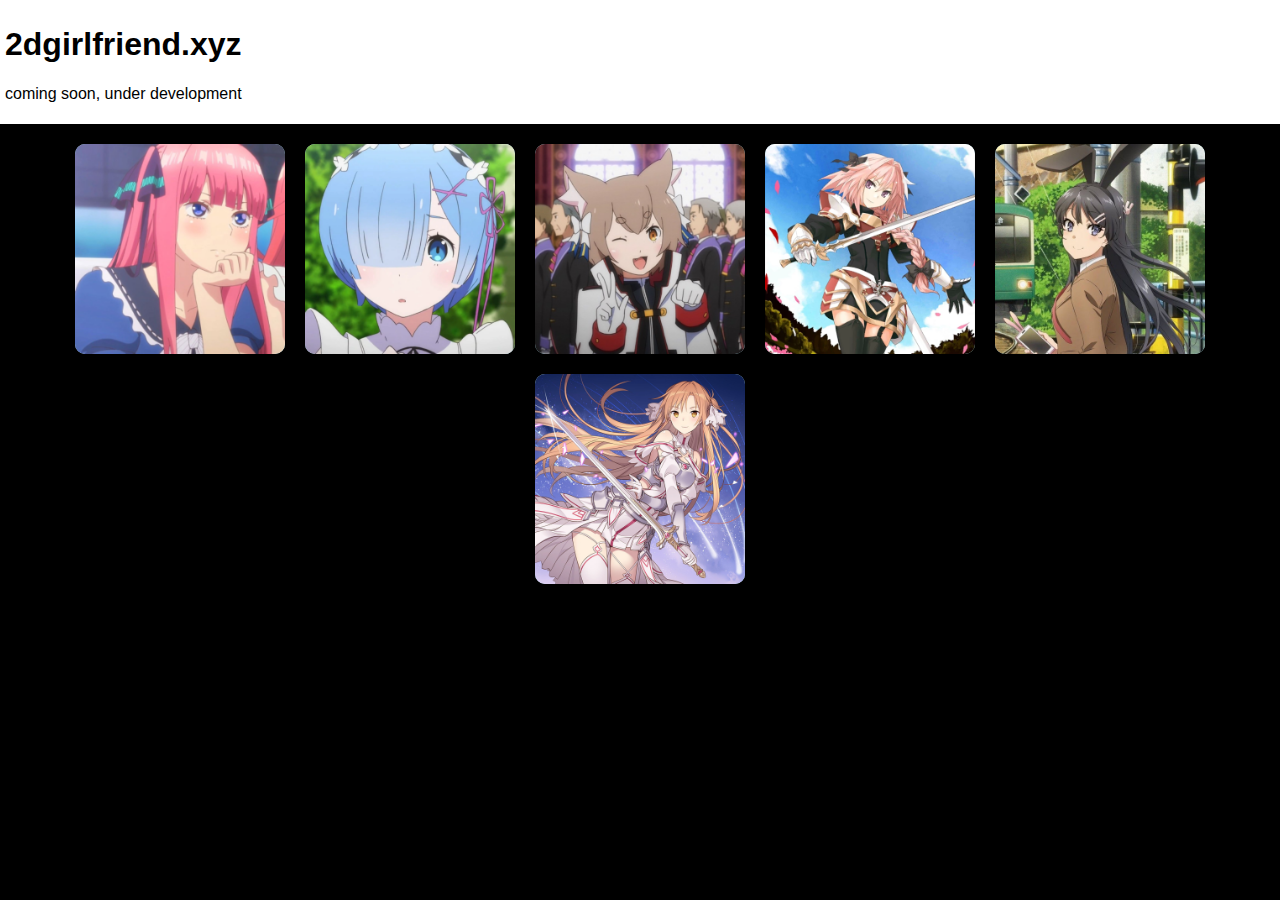
==== index.html @ 293a73d3 "Online JS test" ====
<!doctype html>
<html lang="en-US">
<head>
  <title>2dgirlfriend | Home</title>
  <meta charset="UTF-8">
  <meta name="viewport" content="width=device-width, initial-scale=1.0">
  <meta name="description" content="A list of Ant's 2d waifus">
  <meta name="keywords" content="anime, girlfriend">
  <meta name="author" content="Shaun C-B">
  <link rel="stylesheet" href="styles.css">
  <!-- <link rel="shortcut icon" href="ui_images/websiteicon.ico"> -->
</head>

<body>
  <div id=title-box>
    <h1>2dgirlfriend.xyz</h1>
    <p>coming soon, under development</p>
  </div>

  <div id=content-box class=flex-container>
    <!-- Images added here by script -->
  </div>


  <script src="image_list.js"></script>
  <script src="https://www.dropbox.com/s/vkc7udr3f3vo1h8/image_list.js?dl=0"></script>
  <script>
  /* Goes through each item in the array and creates a div
  with the image and metadata. Each newly created item
  is then added to the gallery. */
    for(item of image_list) {
      var div = document.createElement("div");
      div.setAttribute('class', 'test-div')
      var img = document.createElement("img");
      img.setAttribute('class', 'box-image')
      img.src = item.filepath;
      img.alt = item.name;
      img.title = item.name;
      img.setAttribute('onclick', item.onclick);
      div.appendChild(img);
      var container = document.getElementById("content-box");
      container.appendChild(div);
    }
    for(item of image_list_online) {
      var div = document.createElement("div");
      div.setAttribute('class', 'test-div')
      var img = document.createElement("img");
      img.setAttribute('class', 'box-image')
      img.src = item.filepath;
      img.alt = item.name;
      img.title = item.name;
      img.setAttribute('onclick', item.onclick);
      div.appendChild(img);
      var container = document.getElementById("content-box");
      container.appendChild(div);
    }
  </script>
</body>
---- styles.css ----
/* Full document styles ///////////////////////////////////////////////////////*/
* {
  box-sizing: border-box;
  font-family: "Helvetica", "sans-serif";
}
body {
  margin: 0px;
  background-color: black;
}
/*Flex general*/
.flex-container {
  display: flex;
  flex-wrap: wrap;
  justify-content: center;
}

/*Title box styles/////////////////////////////////////////////////////////////*/
#title-box {
  padding:5px;
  width: 100%;
  height: auto;
  background-color: white;
}

/*Content box styles///////////////////////////////////////////////////////////*/
#content-box {
  margin: 0px;
  padding: 10px;
  width: 100%;
  height: auto;
}
.test-div {
  margin: 10px;
  width: 210px;
  height: 210px;
  overflow: hidden;
  background-color: lightblue;
  border-radius: 10px;
}
.test-div:hover {
  box-shadow: 0px 0px 30px pink;
}
.box-image {
  max-width: 100%;
}
.box-image:not(:hover) {
  position: relative;
  animation-name: image-hover-rev;
  animation-duration: 0.8s;
}
.box-image:hover {
  position: relative;
  animation-name: image-hover;
  animation-duration: 0.8s;
  animation-fill-mode: forwards;
}
@keyframes image-hover {
  from {left: 0px; up: 0px; max-width: 100%;}
  to {left: -10px; up: -10px; max-width: 110%;}
}
@keyframes image-hover-rev {
  from {left: -10px; up: -10px; max-width: 110%;}
  to {left: 0px; up: 0px; max-width: 100%;}
}
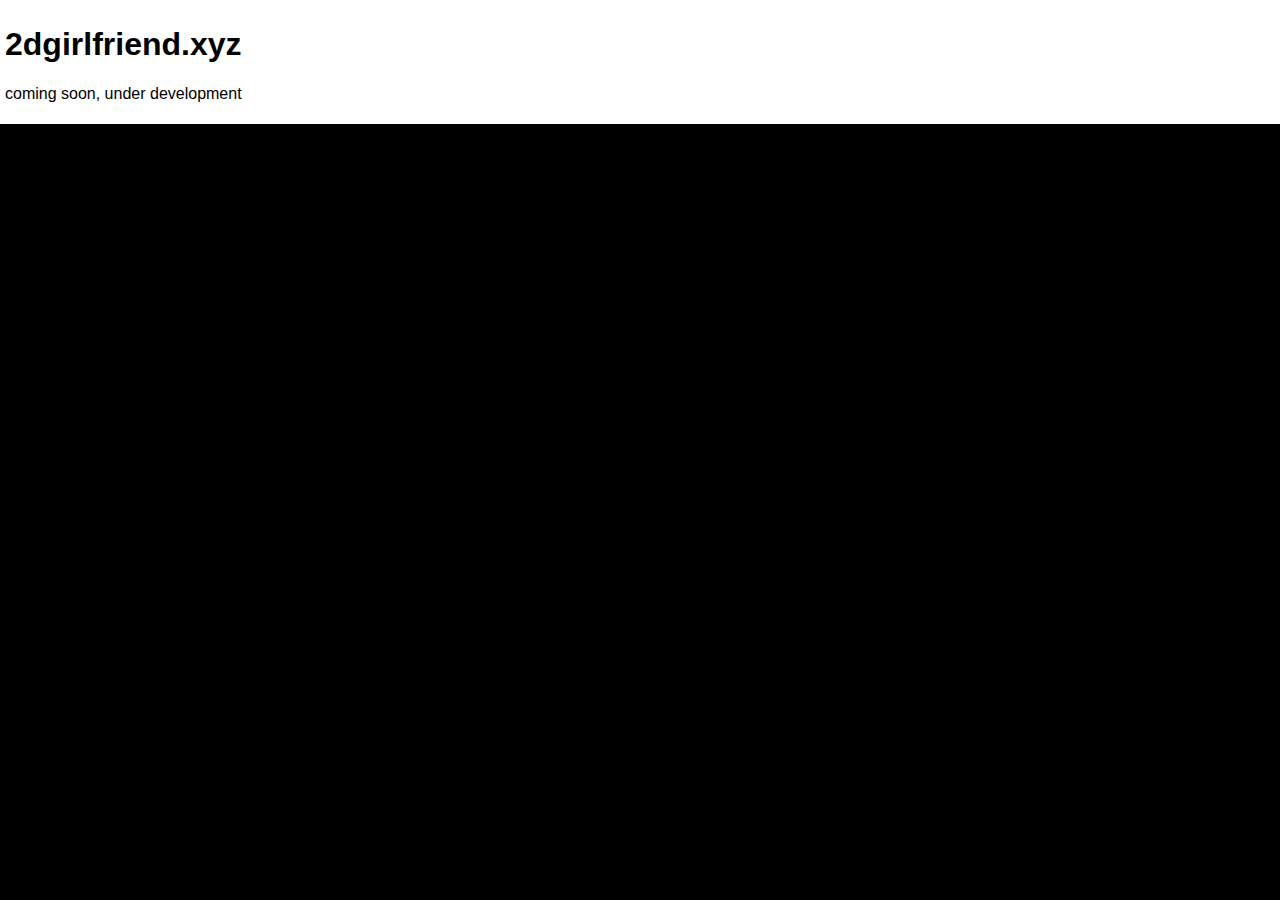
==== commit 236cc10b: "Online JS test 3" ====
--- a/index.html
+++ b/index.html
@@ -23,12 +23,13 @@
 
 
   <script src="image_list.js"></script>
-  <script src="https://www.dropbox.com/s/vkc7udr3f3vo1h8/image_list.js?dl=0"></script>
+  <script src="image_list2.js"></script>
+  <script src="https://www.dropbox.com/s/vkc7udr3f3vo1h8/image_list_online.js?dl=0"></script>
   <script>
   /* Goes through each item in the array and creates a div
   with the image and metadata. Each newly created item
   is then added to the gallery. */
-    for(item of image_list) {
+    for(item of image_list2) {
       var div = document.createElement("div");
       div.setAttribute('class', 'test-div')
       var img = document.createElement("img");
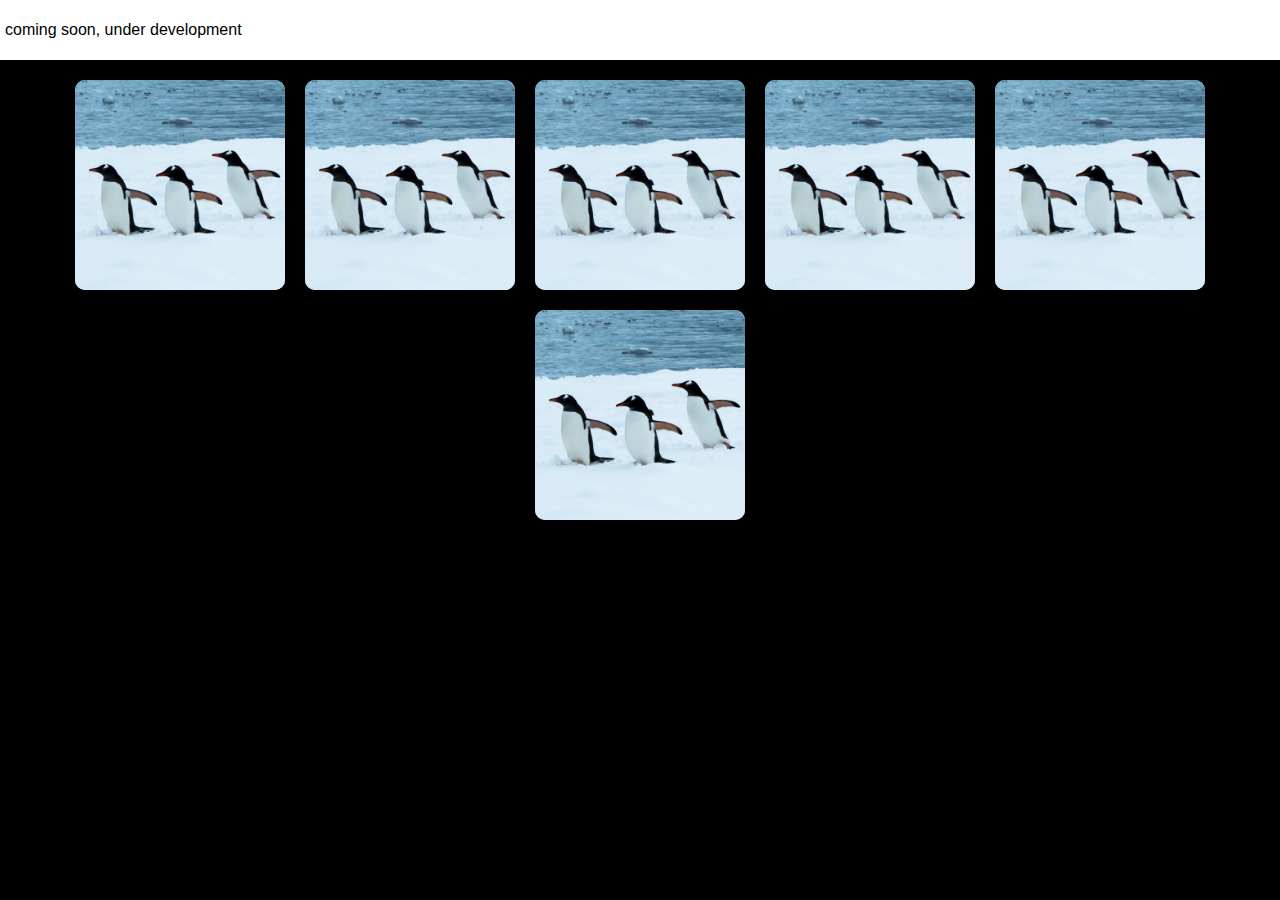
==== commit 569375c6: "Online JS test 3" ====
--- a/index.html
+++ b/index.html
@@ -1,7 +1,7 @@
 <!doctype html>
 <html lang="en-US">
 <head>
-  <title>2dgirlfriend | Home</title>
+  <!-- <title>2dgirlfriend | Home</title> -->
   <meta charset="UTF-8">
   <meta name="viewport" content="width=device-width, initial-scale=1.0">
   <meta name="description" content="A list of Ant's 2d waifus">
@@ -13,7 +13,7 @@
 
 <body>
   <div id=title-box>
-    <h1>2dgirlfriend.xyz</h1>
+    <!-- <h1>2dgirlfriend.xyz</h1> -->
     <p>coming soon, under development</p>
   </div>
 
